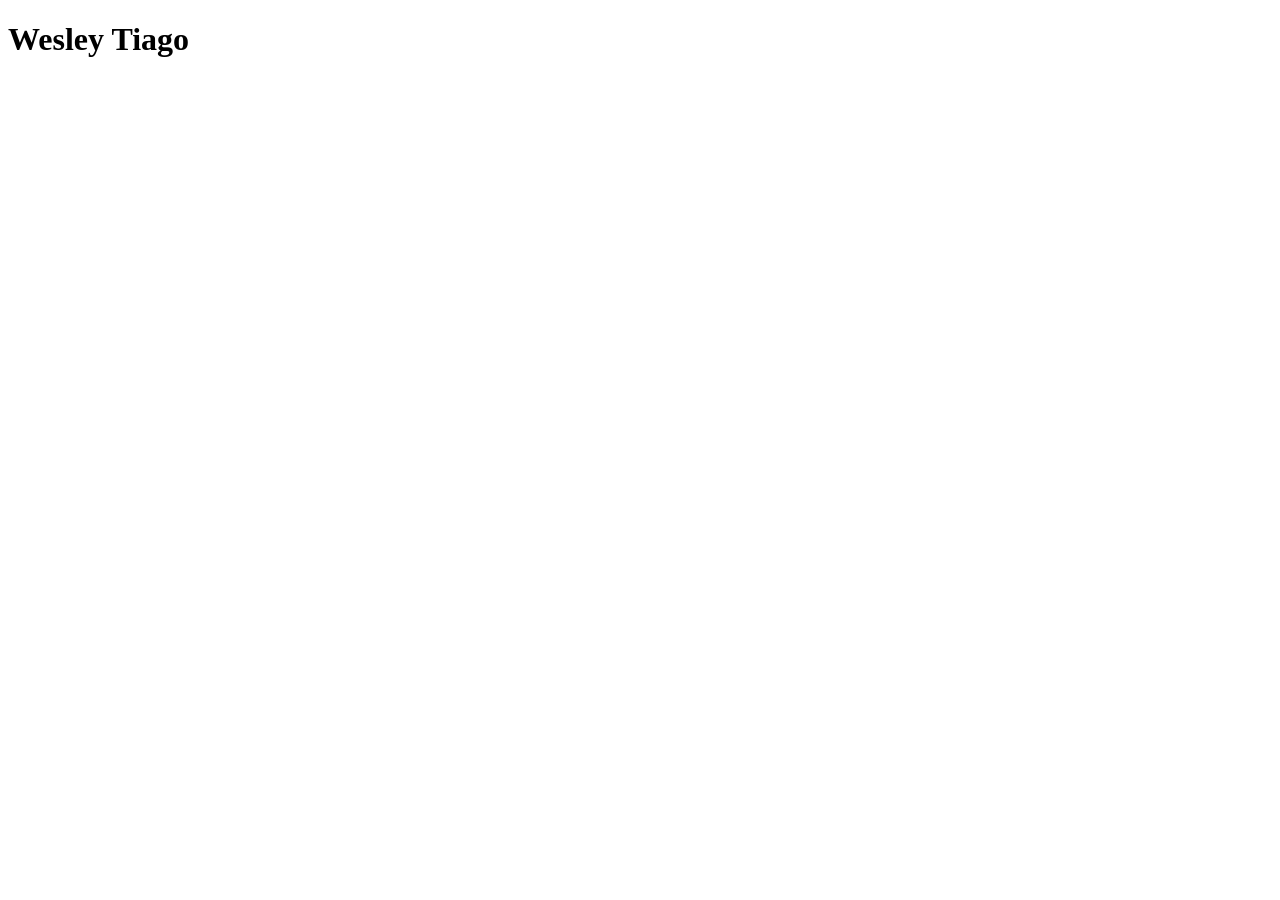
==== Index.html @ ee58ccec "inserir texto no HTML usando h1" ====
<!DOCTYPE html>
<html lang="pt-br">
<head>
    <meta charset="UTF-8">
    <meta name="viewport" content="width=device-width, initial-scale=1.0">
    <title>Document</title>
</head>
<body>
    <h1>Wesley Tiago</h1>
</body>
</html>
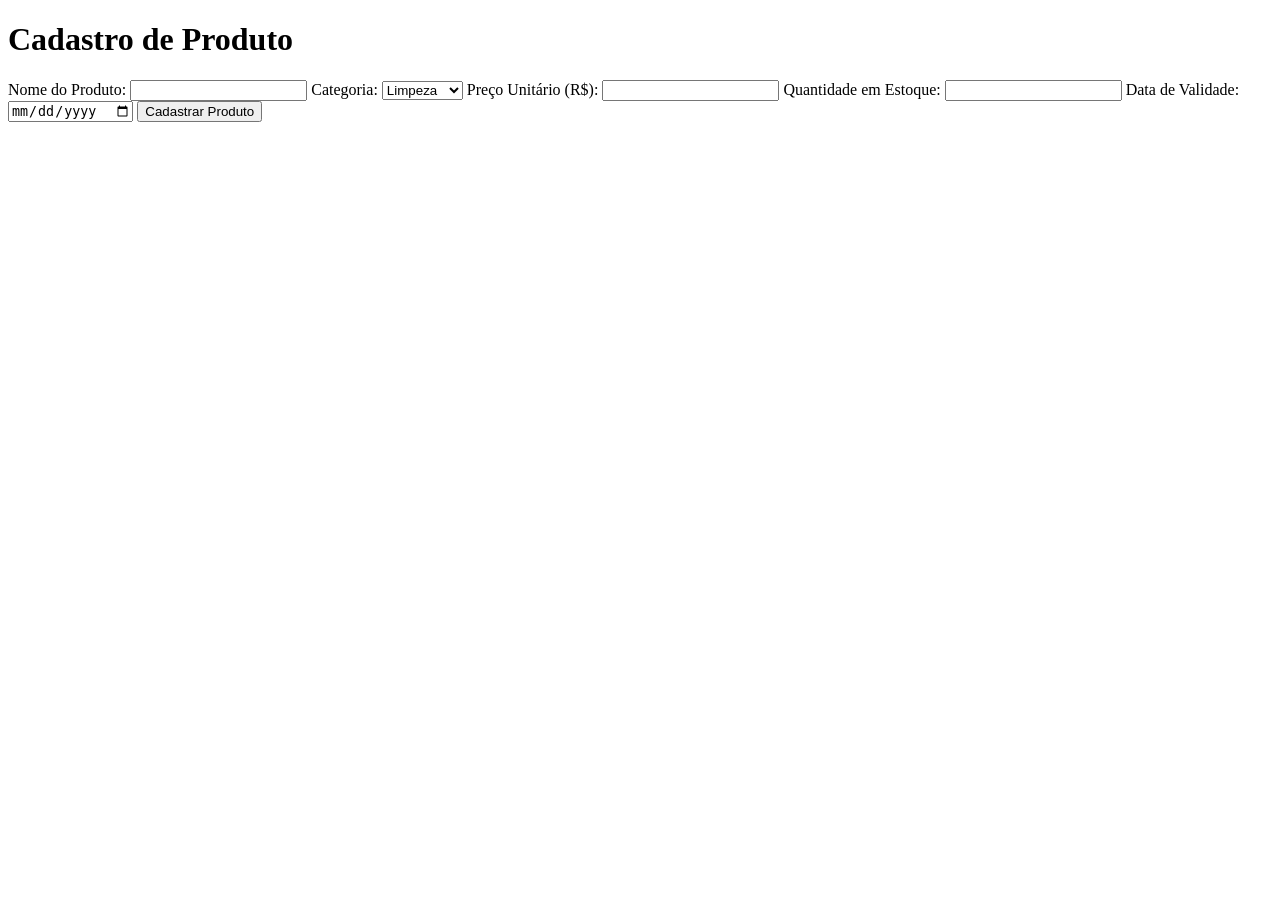
==== commit ee64558c: "Refeito" ====
--- a/Index.html
+++ b/Index.html
@@ -2,10 +2,35 @@
 <html lang="pt-br">
 <head>
     <meta charset="UTF-8">
-    <meta name="viewport" content="width=device-width, initial-scale=1.0">
-    <title>Document</title>
+    <title>Cadastro de Produto</title>
 </head>
 <body>
-    <h1>Wesley Tiago</h1>
+
+    <h1>Cadastro de Produto</h1>
+
+    <form>
+        <label>Nome do Produto:</label>
+        <input type="text" name="nome" required>
+
+        <label>Categoria:</label>
+        <select name="categoria">
+            <option value="limpeza">Limpeza</option>
+            <option value="alimentos">Alimentos</option>
+            <option value="bebidas">Bebidas</option>
+            <option value="padaria">Padaria</option>
+        </select>
+
+        <label>Preço Unitário (R$):</label>
+        <input type="number" name="preco" step="0.01" required>
+
+        <label>Quantidade em Estoque:</label>
+        <input type="number" name="quantidade" required>
+
+        <label>Data de Validade:</label>
+        <input type="date" name="validade">
+
+        <button type="submit">Cadastrar Produto</button>
+    </form>
+
 </body>
-</html>+</html>
